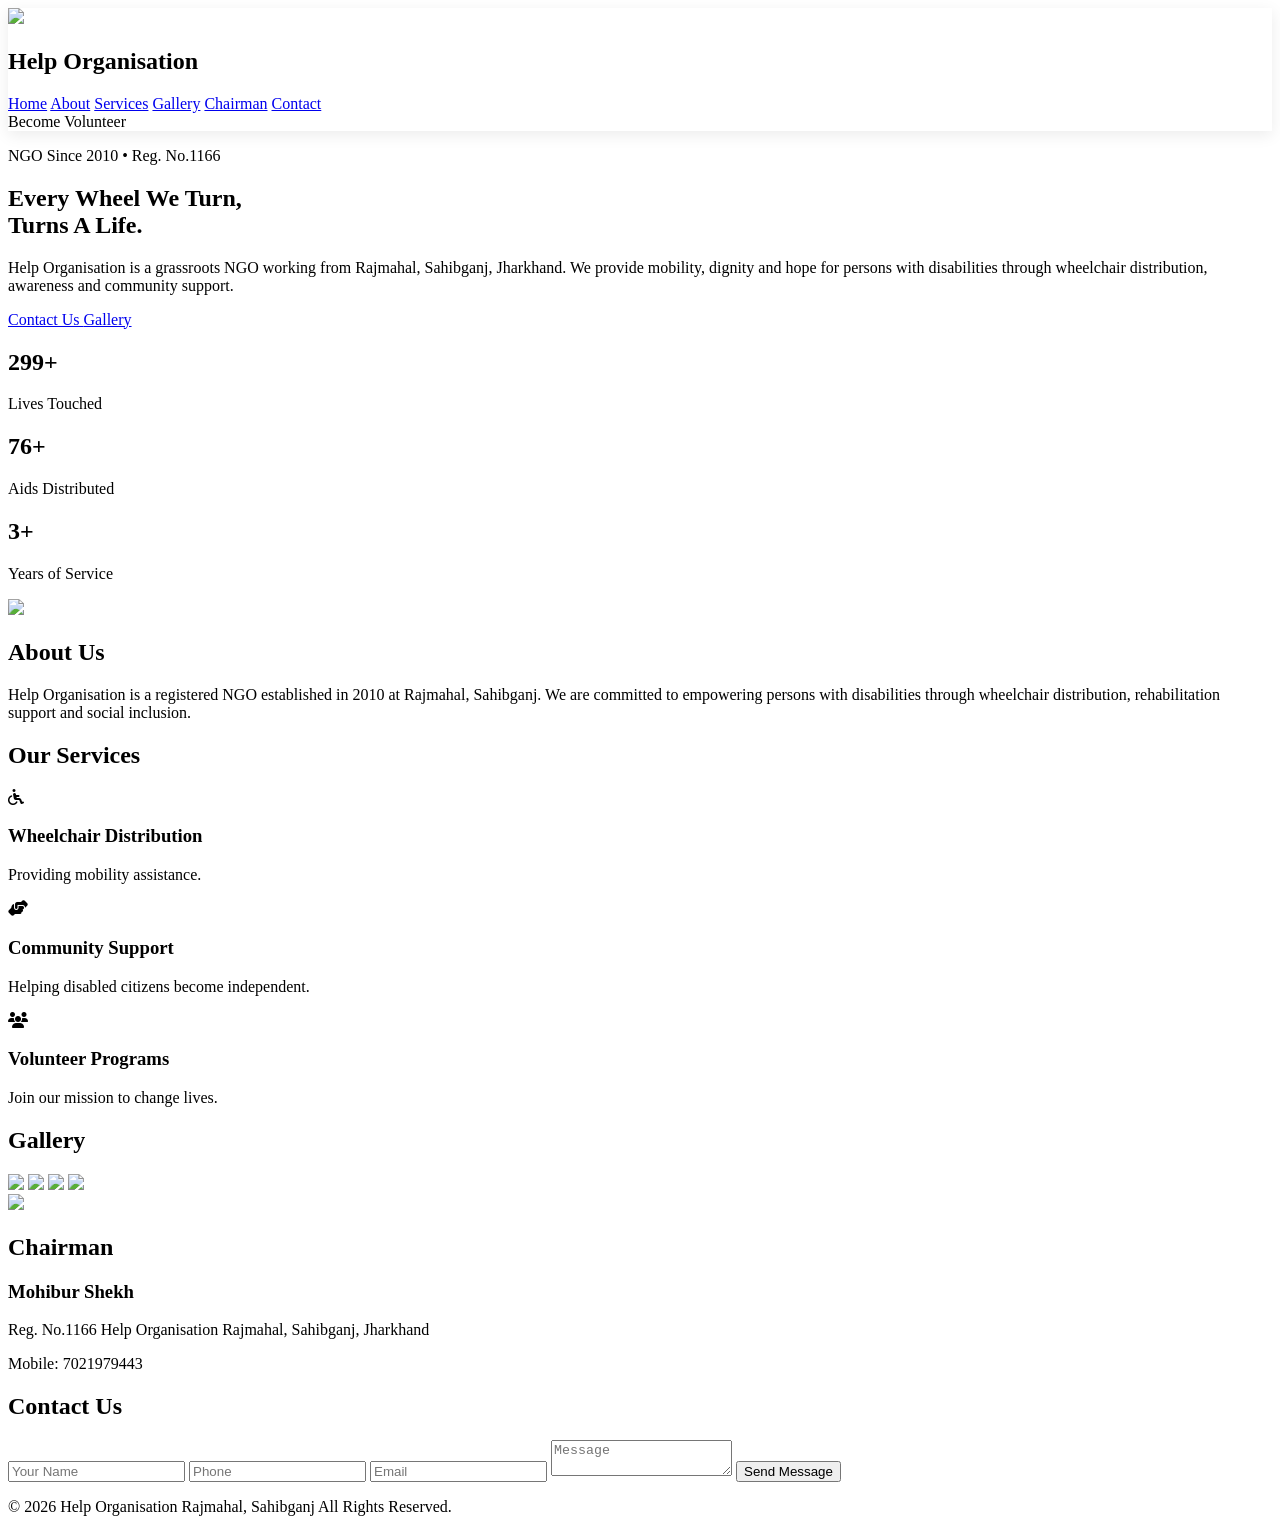
==== index1.html @ f6fbfceb "Add files via upload" ====
<!DOCTYPE html>
<html lang="en">
<head>
<meta charset="UTF-8">
<meta name="viewport" content="width=device-width, initial-scale=1.0">
<title>Help Organisation | Rajmahal, Sahibganj</title>

<link rel="stylesheet" href="style.css">

<link rel="preconnect" href="https://fonts.googleapis.com">
<link rel="preconnect" href="https://fonts.gstatic.com" crossorigin>

<link href="https://fonts.googleapis.com/css2?family=Poppins:wght@300;400;500;600;700;800&display=swap" rel="stylesheet">

<link rel="stylesheet"
href="https://cdnjs.cloudflare.com/ajax/libs/font-awesome/6.5.2/css/all.min.css">

</head>

<body>

<header>

<div class="logo">

<img src="logo.png">

<h2>Help Organisation</h2>

</div>

<nav>

<a href="#home">Home</a>

<a href="#about">About</a>

<a href="#services">Services</a>

<a href="#gallery">Gallery</a>

<a href="#chairman">Chairman</a>

<a href="#contact">Contact</a>

</nav>

<a class="donate">Become Volunteer</a>

</header>

<section id="home" class="hero">

<div class="left">

<p class="small">NGO Since 2010 • Reg. No.1166</p>

<h1>

Every Wheel We Turn,<br>

<span>Turns A Life.</span>

</h1>

<p>

Help Organisation is a grassroots NGO working from Rajmahal,
Sahibganj, Jharkhand.

We provide mobility, dignity and hope for persons with disabilities
through wheelchair distribution, awareness and community support.

</p>

<div class="buttons">

<a href="#contact" class="btn1">

Contact Us

</a>

<a href="#gallery" class="btn2">

Gallery

</a>

</div>

<div class="stats">

<div>

<h2>1246+</h2>

<p>Lives Touched</p>

</div>

<div>

<h2>320+</h2>

<p>Aids Distributed</p>

</div>

<div>

<h2>16+</h2>

<p>Years of Service</p>

</div>

</div>

</div>

<div class="right">

<img src="wheelchair.jpg">

</div>

</section>

<section id="about">

<h2>About Us</h2>

<p>

Help Organisation is a registered NGO established in 2010 at Rajmahal,
Sahibganj.

We are committed to empowering persons with disabilities through
wheelchair distribution, rehabilitation support and social inclusion.

</p>

</section>

<section id="services">

<h2>Our Services</h2>

<div class="cards">

<div class="card">

<i class="fa-solid fa-wheelchair"></i>

<h3>Wheelchair Distribution</h3>

<p>

Providing mobility assistance.

</p>

</div>

<div class="card">

<i class="fa-solid fa-hands-helping"></i>

<h3>Community Support</h3>

<p>

Helping disabled citizens become independent.

</p>

</div>

<div class="card">

<i class="fa-solid fa-users"></i>

<h3>Volunteer Programs</h3>

<p>

Join our mission to change lives.

</p>

</div>

</div>

</section>

<section id="gallery">

<h2>Gallery</h2>

<div class="gallery">

<img src="wheelchair.jpg">

<img src="IMG-20260709-WA0000.jpg">

<img src="image-1.png.jpg">

<img src="image-3.png.jpg">

</div>

</section>

<section id="chairman">

<div class="chairman-box">

<img src="chairman.jpg">

<div>

<h2>Chairman</h2>

<h3>Mohibur Shekh</h3>

<p>

Reg. No.1166

Help Organisation

Rajmahal,

Sahibganj,

Jharkhand

</p>

<p>

Mobile:

7021979443

</p>

</div>

</div>

</section>

<section id="contact">

<h2>Contact Us</h2>

<form>

<input placeholder="Your Name">

<input placeholder="Phone">

<input placeholder="Email">

<textarea placeholder="Message"></textarea>

<button>

Send Message

</button>

</form>

</section>

<footer>

<p>

© 2026 Help Organisation

Rajmahal, Sahibganj

All Rights Reserved.

</p>

</footer>

<script src="script.js"></script>

</body>

</html>
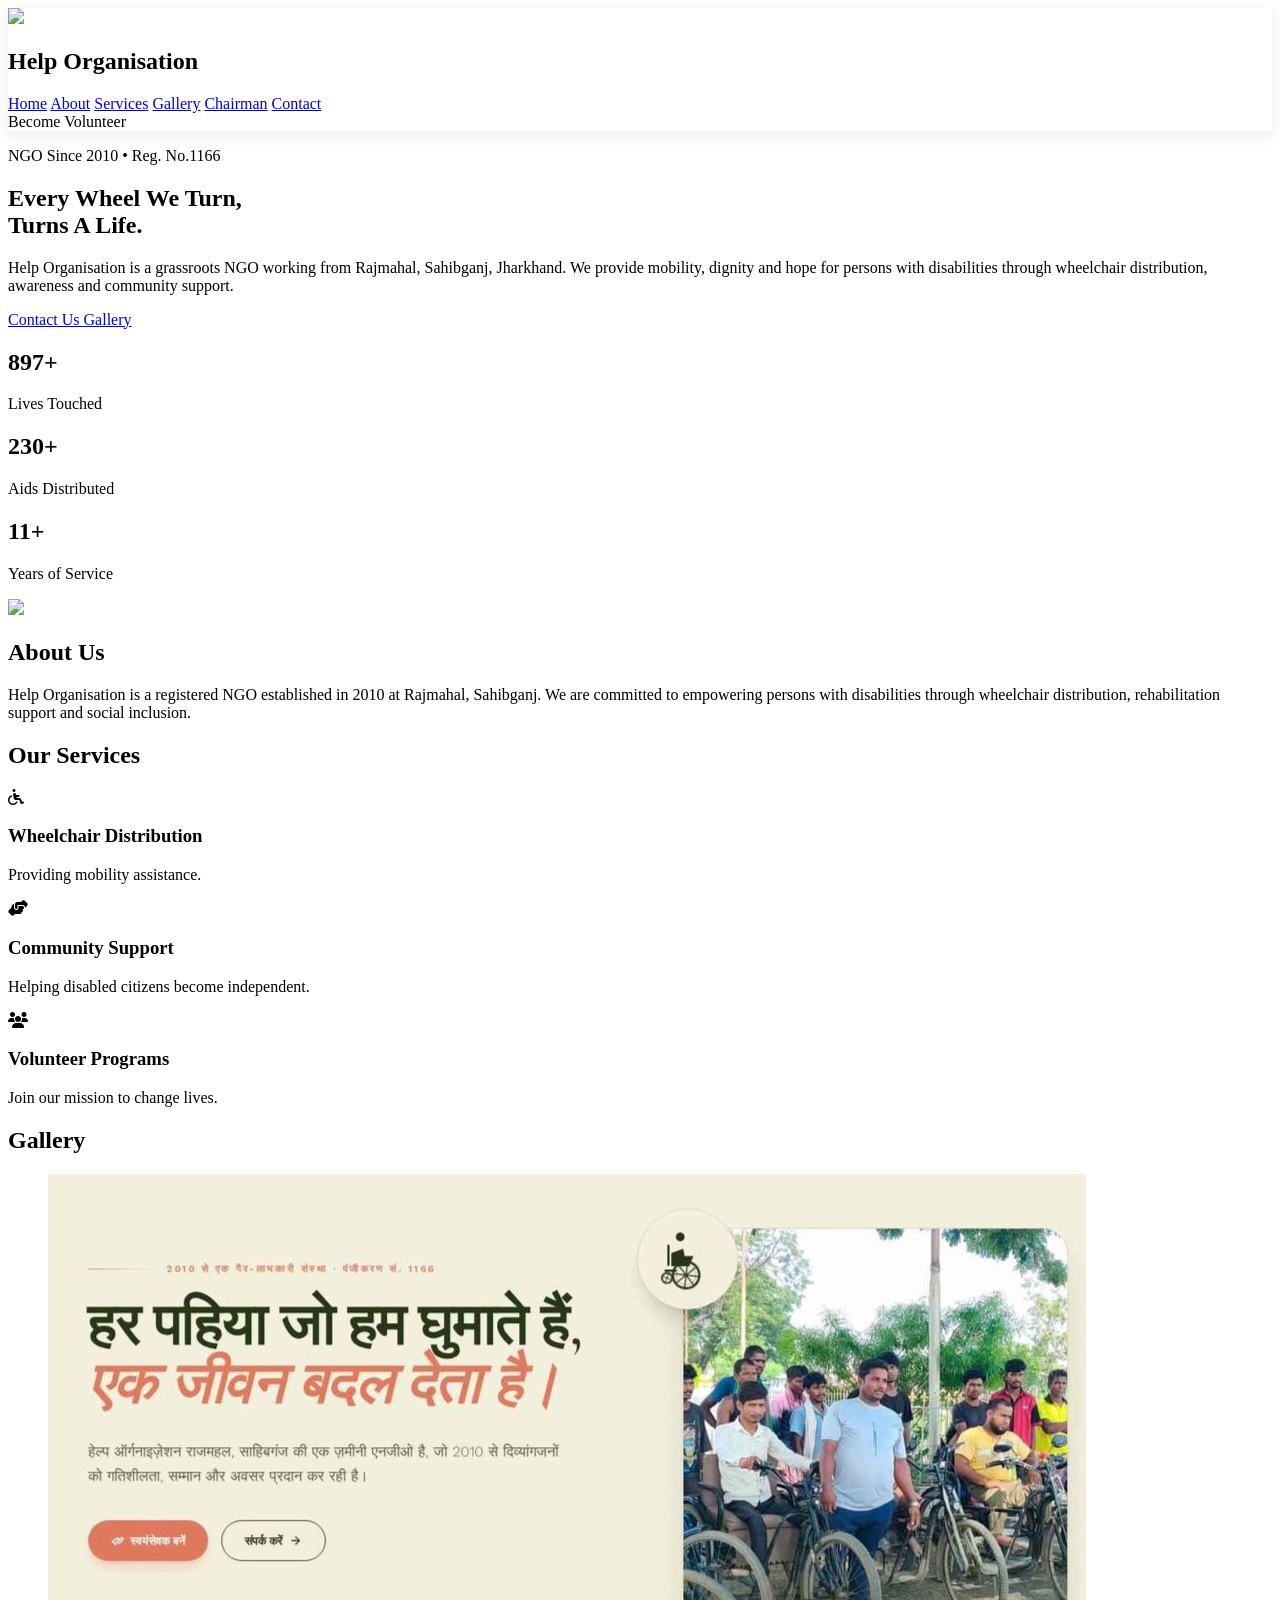
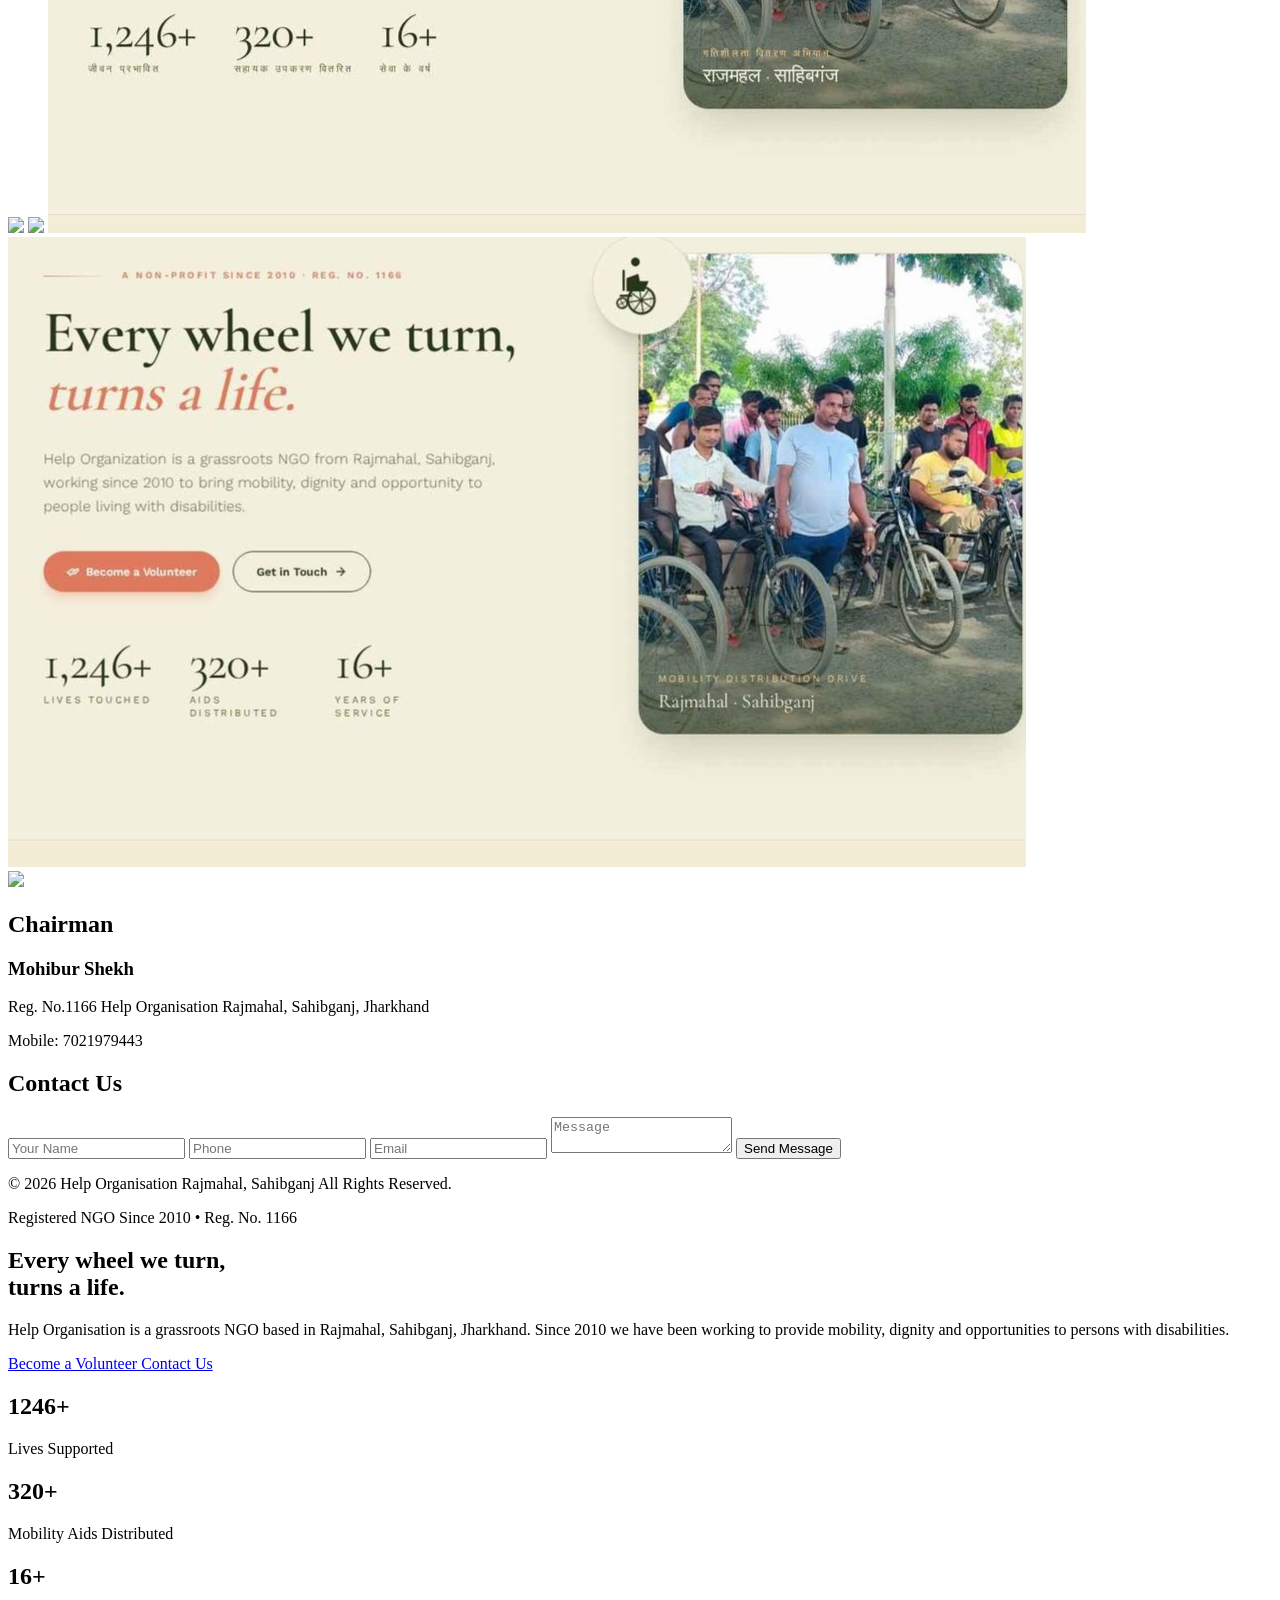
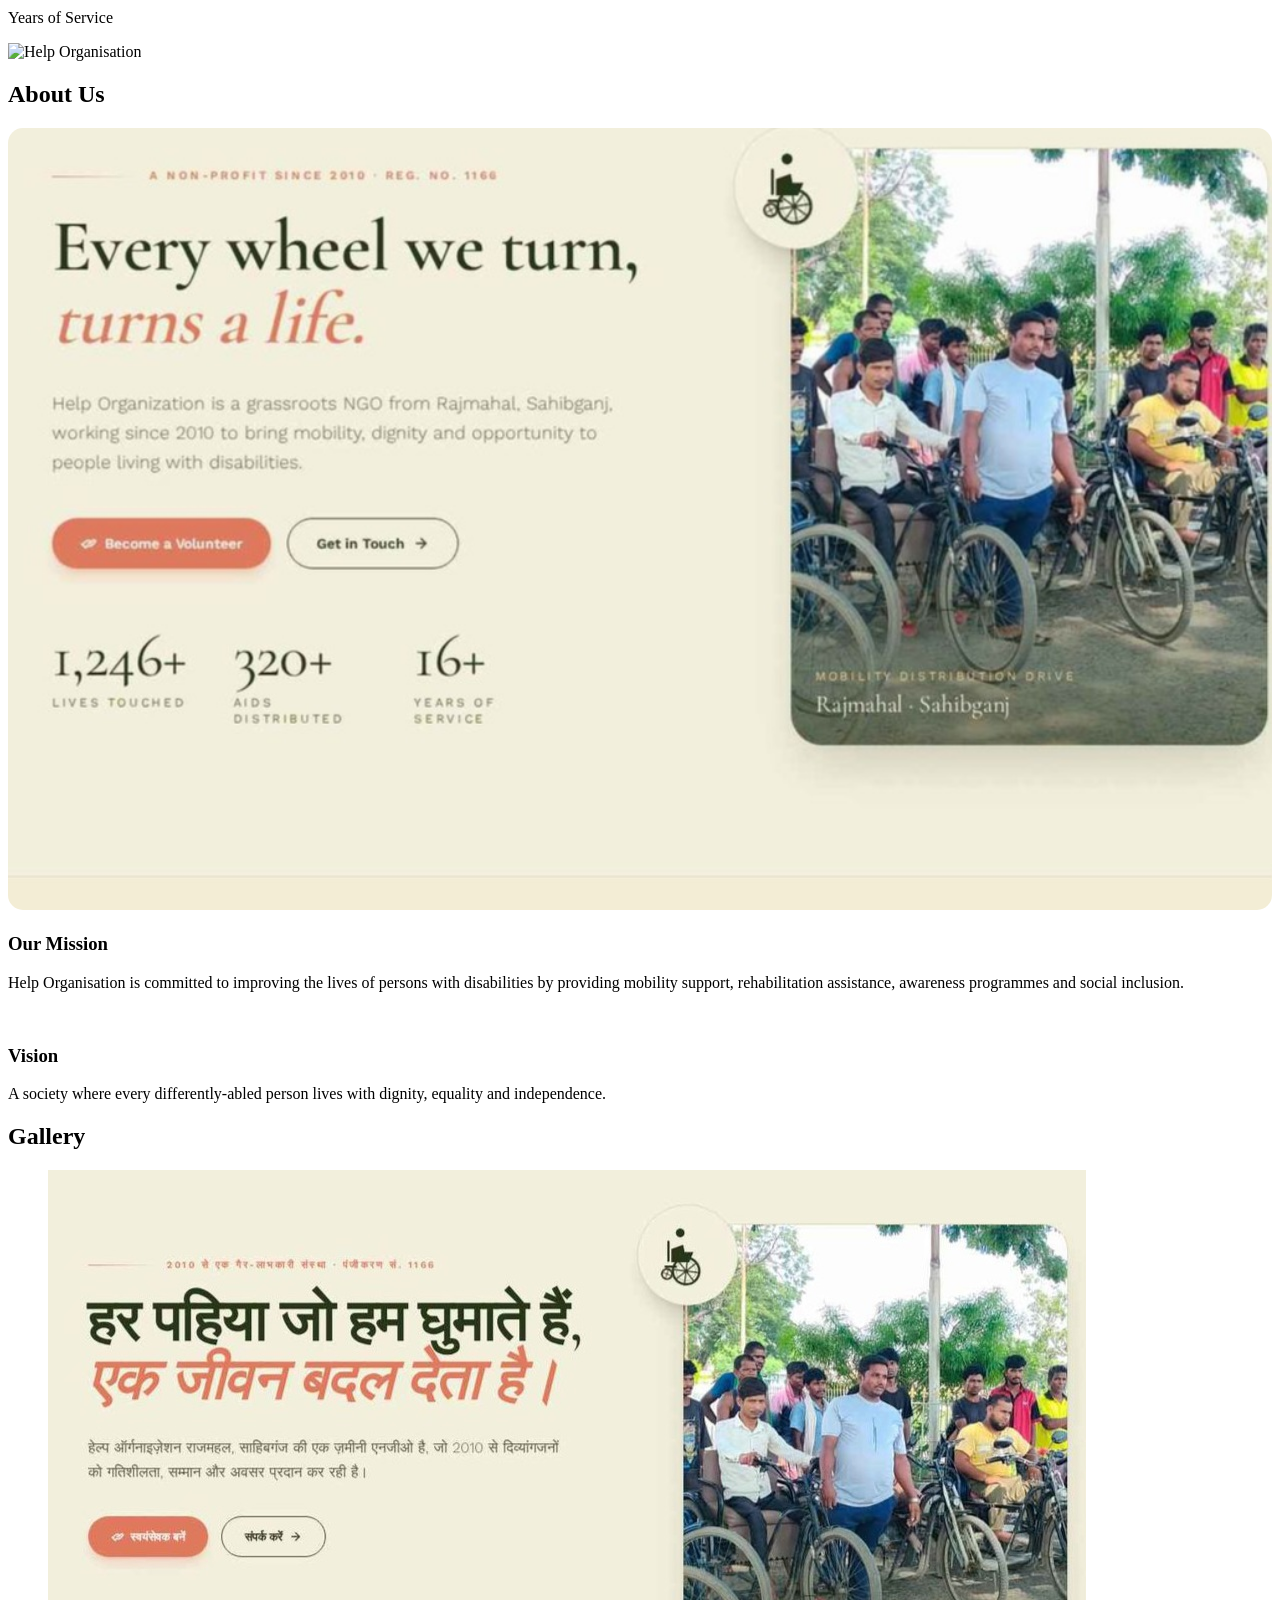
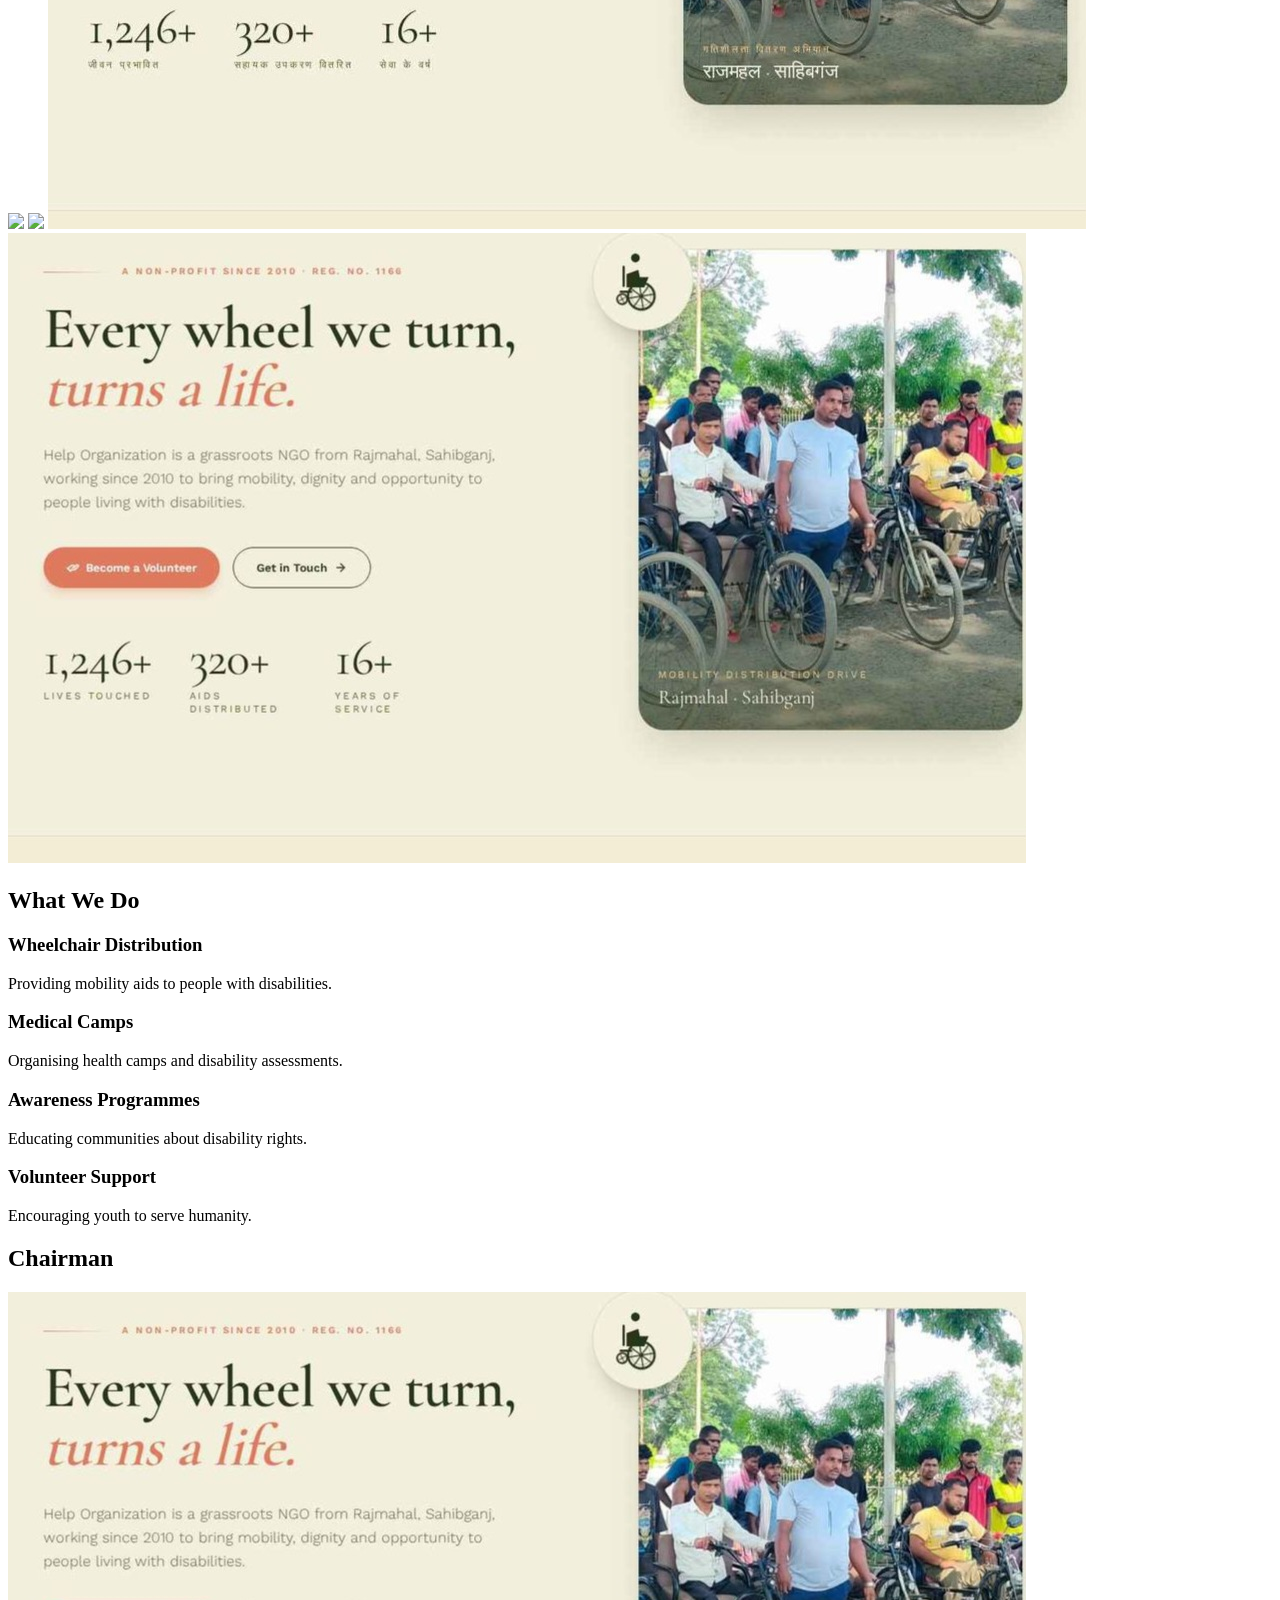
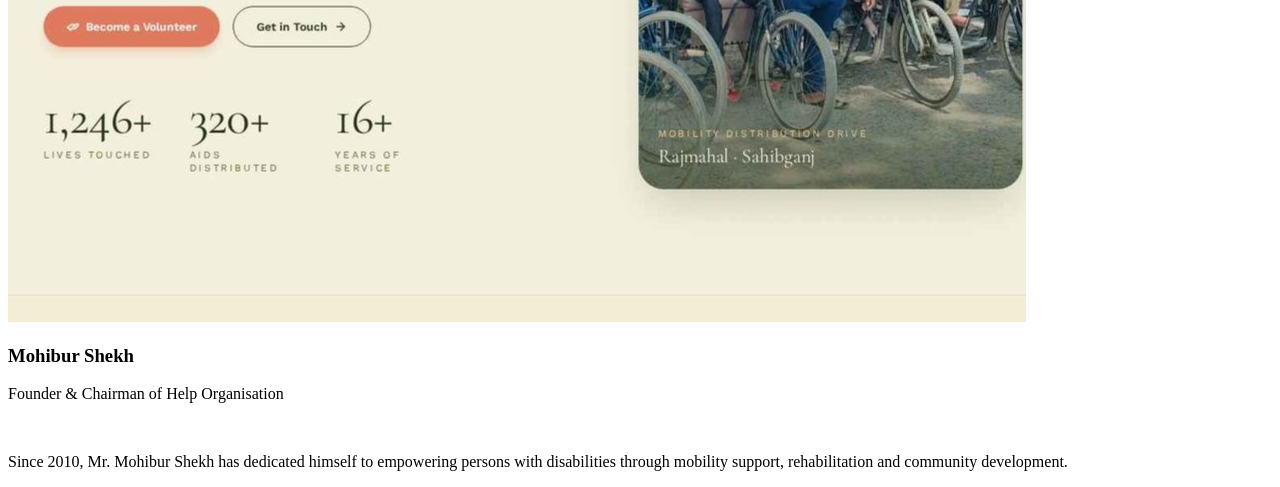
==== commit 8d659a3a: "Revamp index1.html for Help Organisation website Updated the HTML structure and content for the Help" ====
--- a/index1.html
+++ b/index1.html
@@ -295,4 +295,461 @@
 
 </body>
 
-</html>+</html>
+    <!-- HERO -->
+
+    <section class="hero">
+
+
+
+        <div class="hero-text">
+
+
+
+            <div class="badge">
+
+                Registered NGO Since 2010 • Reg. No. 1166
+
+            </div>
+
+
+
+            <h1>
+
+                Every wheel we turn,<br>
+
+                <span>turns a life.</span>
+
+            </h1>
+
+
+
+            <p>
+
+                Help Organisation is a grassroots NGO based in
+
+                Rajmahal, Sahibganj, Jharkhand.
+
+                Since 2010 we have been working to provide mobility,
+
+                dignity and opportunities to persons with disabilities.
+
+            </p>
+
+
+
+            <div class="buttons">
+
+
+
+                <a href="#volunteer" class="btn">
+
+                    Become a Volunteer
+
+                </a>
+
+
+
+                <a href="#contact" class="btn outline">
+
+                    Contact Us
+
+                </a>
+
+
+
+            </div>
+
+
+
+            <div class="stats">
+
+
+
+                <div class="stat">
+
+                    <h2>1246+</h2>
+
+                    <p>Lives Supported</p>
+
+                </div>
+
+
+
+                <div class="stat">
+
+                    <h2>320+</h2>
+
+                    <p>Mobility Aids Distributed</p>
+
+                </div>
+
+
+
+                <div class="stat">
+
+                    <h2>16+</h2>
+
+                    <p>Years of Service</p>
+
+                </div>
+
+
+
+            </div>
+
+
+
+        </div>
+
+
+
+        <div class="hero-image">
+
+
+
+            <img src="IMG-20260709-WA0000.jpg"
+
+                 alt="Help Organisation">
+
+
+
+        </div>
+
+
+
+    </section>
+
+
+
+
+
+    <!-- ABOUT -->
+
+
+
+    <section id="about" class="section">
+
+
+
+        <h2 class="section-title">About Us</h2>
+
+
+
+        <div class="about-grid">
+
+
+
+            <div>
+
+
+
+                <img src="image-3.png.jpg"
+
+                     alt="Chairman"
+
+                     style="width:100%;border-radius:15px;">
+
+
+
+            </div>
+
+
+
+            <div>
+
+
+
+                <h3>Our Mission</h3>
+
+
+
+                <p>
+
+
+
+                    Help Organisation is committed to improving the lives
+
+                    of persons with disabilities by providing mobility
+
+                    support, rehabilitation assistance, awareness
+
+                    programmes and social inclusion.
+
+
+
+                </p>
+
+
+
+                <br>
+
+
+
+                <h3>Vision</h3>
+
+
+
+                <p>
+
+
+
+                    A society where every differently-abled person lives
+
+                    with dignity, equality and independence.
+
+
+
+                </p>
+
+
+
+            </div>
+
+
+
+        </div>
+
+
+
+    </section>
+
+
+
+
+
+    <!-- GALLERY -->
+
+
+
+    <section id="gallery" class="section">
+
+
+
+        <h2 class="section-title">
+
+            Gallery
+
+        </h2>
+
+
+
+        <div class="gallery">
+
+
+
+            <img src="IMG-20260709-WA0000.jpg">
+
+
+
+            <img src="IMG-20260709-WA0001.jpg">
+
+
+
+            <img src="image-1.png.jpg">
+
+
+
+            <img src="image-3.png.jpg">
+
+
+
+        </div>
+
+
+
+    </section>
+
+
+
+
+
+    <!-- SERVICES -->
+
+
+
+    <section id="services" class="section services">
+
+
+
+        <h2 class="section-title">
+
+            What We Do
+
+        </h2>
+
+
+
+        <div class="service-grid">
+
+
+
+            <div class="card">
+
+
+
+                <h3>Wheelchair Distribution</h3>
+
+
+
+                <p>
+
+                    Providing mobility aids to people with disabilities.
+
+                </p>
+
+
+
+            </div>
+
+
+
+            <div class="card">
+
+
+
+                <h3>Medical Camps</h3>
+
+
+
+                <p>
+
+                    Organising health camps and disability assessments.
+
+                </p>
+
+
+
+            </div>
+
+
+
+            <div class="card">
+
+
+
+                <h3>Awareness Programmes</h3>
+
+
+
+                <p>
+
+                    Educating communities about disability rights.
+
+                </p>
+
+
+
+            </div>
+
+
+
+            <div class="card">
+
+
+
+                <h3>Volunteer Support</h3>
+
+
+
+                <p>
+
+                    Encouraging youth to serve humanity.
+
+                </p>
+
+
+
+            </div>
+
+
+
+        </div>
+
+
+
+    </section>
+
+
+
+
+
+    <!-- CHAIRMAN -->
+
+
+
+    <section class="section">
+
+
+
+        <h2 class="section-title">
+
+            Chairman
+
+        </h2>
+
+
+
+        <div class="chairman">
+
+
+
+            <img src="image-3.png.jpg">
+
+
+
+            <div>
+
+
+
+                <h3>
+
+                    Mohibur Shekh
+
+                </h3>
+
+
+
+                <p>
+
+
+
+                    Founder & Chairman of Help Organisation
+
+
+
+                </p>
+
+
+
+                <br>
+
+
+
+                <p>
+
+
+
+                    Since 2010, Mr. Mohibur Shekh has dedicated himself
+
+                    to empowering persons with disabilities through
+
+                    mobility support, rehabilitation and community
+
+                    development.
+
+
+
+                </p>
+
+
+
+            </div>
+
+
+
+        </div>
+
+
+
+      </section>
